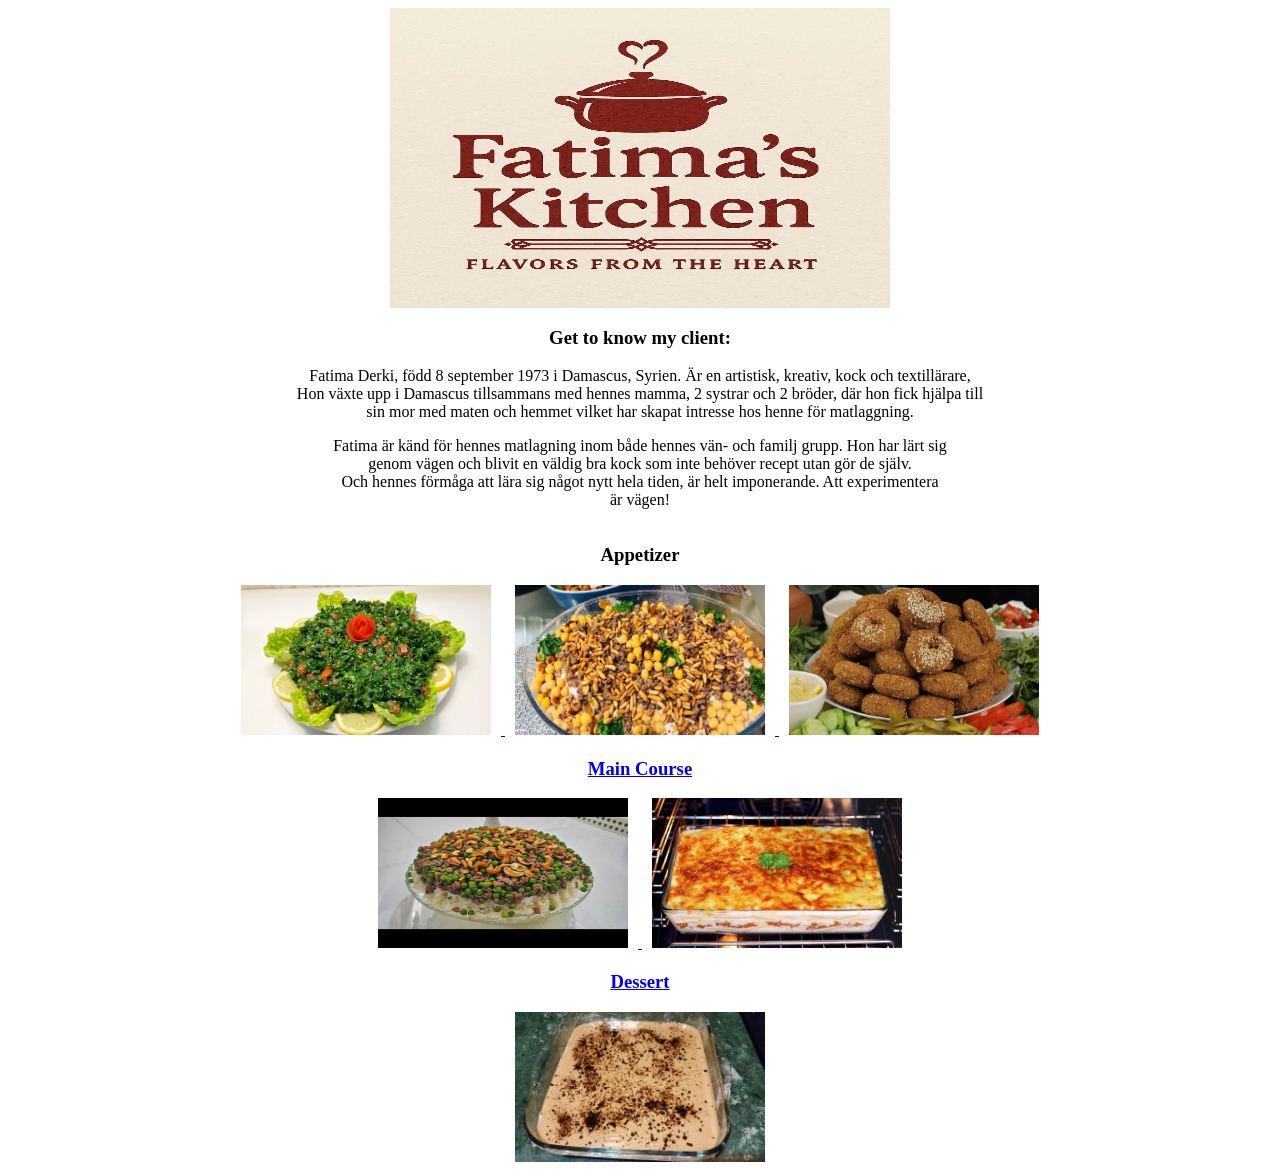
==== index.html @ 8759316f "The project so far" ====
<html> 
<head> 
    <style> 
      body {
        text-align: center;
      }
      div {
        display: inline-block;

      }
      img {
        margin-left: 10px;
        margin-right: 10px;
      }
      h3 {
        text-align: center;
      }
    </style>
</head> 

<body>
<img src="enlogo.jpg" width="500px" height="300px"> 

<h3>Get to know my client:</h3>

<p>
    Fatima Derki, född 8 september 1973 i Damascus, Syrien. Är en artistisk, kreativ, kock och textillärare, <br>
    Hon växte upp i Damascus tillsammans med hennes mamma, 2 systrar och 2 bröder, där hon fick hjälpa till <br>
    sin mor med maten och hemmet vilket har skapat intresse hos henne för matlaggning. <br>
</p>
<p>
    Fatima är känd för hennes matlagning inom både hennes vän- och familj grupp. Hon har lärt sig <br>
    genom vägen och blivit en väldig bra kock som inte behöver recept utan gör de själv. <br>
    Och hennes förmåga att lära sig något nytt hela tiden, är helt imponerande. Att experimentera <br>
    är vägen! <br> 
</p>

<div>
  <h3>Appetizer<br></h3>
    <a href="tabbouleh.html"><img src="tabbouleh.jpg" width="250px" height="150px"> 
    <a href="appetizer2.html"><img src="appetizer2.jpg" width="250px" height="150px"> 
    <a href="falafel.html"><img src="falafel.jpg" width="250px" height="150px"> 
</div>
<br>
<div>
  <h3>Main Course<br></h3>
    <a href="lunch1.html"><img src="lunch1.jpg" width="250px" height="150px"> 
    <a href="lunch2.html"><img src="bachamel.jpg" width="250px" height="150px"> 
</div>
<br>
<div>
  <h3>Dessert<br></h3>
    <a href="dessert.html"><img src="dessert.jpg" width="250px" height="150px"> 
</div>


<!--
<br>
<label>
  Name:
  <input type="name">
</label>

<br>
<label>
  Email:
  <input type="email">
</label>

<br>
<label for="message">Enter your message:</label>
<textarea id="message" name="message" rows="5"></textarea>

<br>
</fieldset>
<input type="submit" value="Send">
</form>
--> 

</body> 
</html>
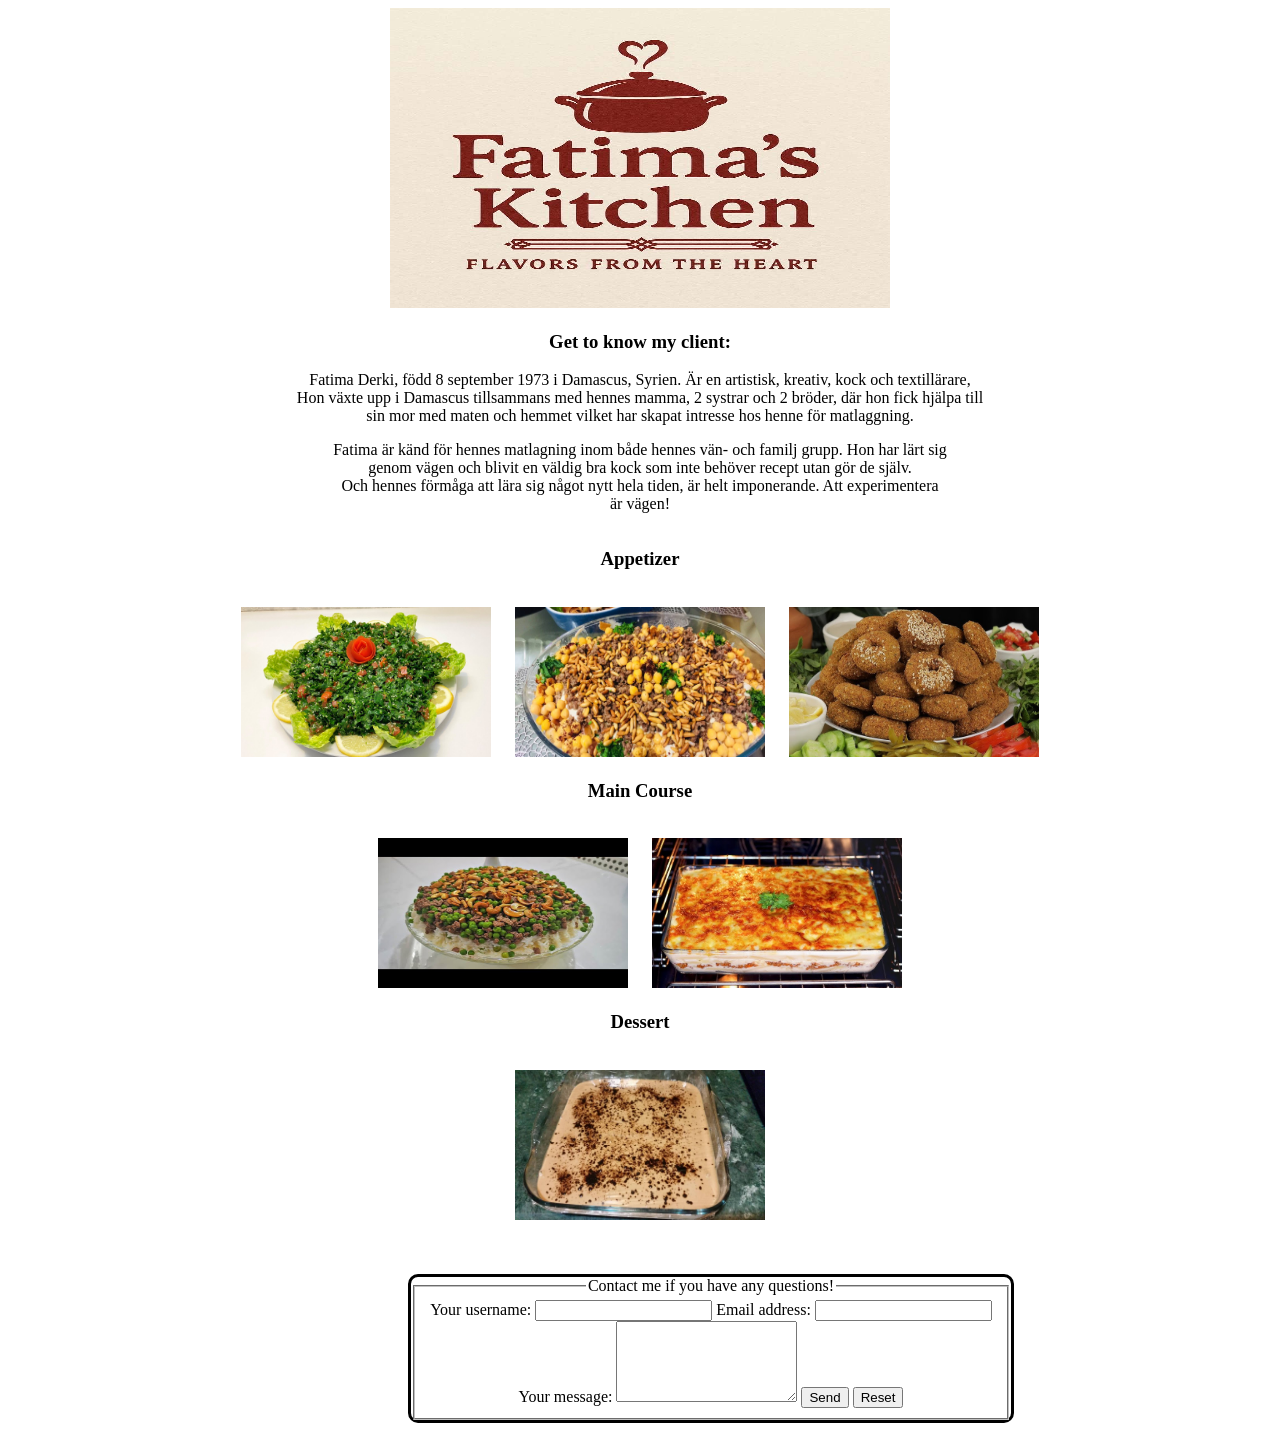
==== commit 6fce725b: "Final change Updated all the pages so theyre validated, and removed the divs from the ol list since " ====
--- a/index.html
+++ b/index.html
@@ -1,5 +1,7 @@
-<html> 
+<!DOCTYPE html>
+<html lang="en">
 <head> 
+  <title>Fatimas kitchen</title>
     <style> 
       body {
         text-align: center;
@@ -15,11 +17,20 @@
       h3 {
         text-align: center;
       }
+      .ContactForm {
+        display: block;
+        border-style: solid;
+        border-radius: 10px;
+        margin-left: 400px;
+        margin-right: 100px;
+        margin-top: 50px;
+        width: 600px;
+      }
     </style>
 </head> 
 
 <body>
-<img src="enlogo.jpg" width="500px" height="300px"> 
+<img src="enlogo.jpg" alt=TheLogo width="500" height="300"> 
 
 <h3>Get to know my client:</h3>
 
@@ -36,46 +47,47 @@
 </p>
 
 <div>
-  <h3>Appetizer<br></h3>
-    <a href="tabbouleh.html"><img src="tabbouleh.jpg" width="250px" height="150px"> 
-    <a href="appetizer2.html"><img src="appetizer2.jpg" width="250px" height="150px"> 
-    <a href="falafel.html"><img src="falafel.jpg" width="250px" height="150px"> 
+  <h3>Appetizer</h3>
+  <br>
+    <a href="tabbouleh.html"><img src="tabbouleh.jpg" alt=Appetizer1 width="250" height="150"></a>
+    <a href="appetizer2.html"><img src="appetizer2.jpg" alt=Appetizer2 width="250" height="150"></a>
+    <a href="falafel.html"><img src="falafel.jpg" alt=Appetizer3 width="250" height="150"></a> 
 </div>
 <br>
 <div>
-  <h3>Main Course<br></h3>
-    <a href="lunch1.html"><img src="lunch1.jpg" width="250px" height="150px"> 
-    <a href="lunch2.html"><img src="bachamel.jpg" width="250px" height="150px"> 
+  <h3>Main Course</h3>
+  <br>
+    <a href="lunch1.html"><img src="lunch1.jpg" alt=MainCourse1 width="250" height="150"></a> 
+    <a href="lunch2.html"><img src="bachamel.jpg" alt=MainCourse2 width="250" height="150"></a>
 </div>
 <br>
 <div>
-  <h3>Dessert<br></h3>
-    <a href="dessert.html"><img src="dessert.jpg" width="250px" height="150px"> 
+  <h3>Dessert</h3>
+  <br>
+    <a href="dessert.html"><img src="dessert.jpg" alt=Dessert1 width="250" height="150"></a> 
 </div>
 
 
-<!--
-<br>
-<label>
-  Name:
-  <input type="name">
-</label>
+<div class="ContactForm">
+    
+  <form action="https://formsubmit.co/jackslav240@gmail.com" method="post">
+      <fieldset>
+          <legend>Contact me if you have any questions!</legend>
+          <label for="fname">Your username:</label>
+          <input type="text" id="fname" name="fname" required>
+          <label for="mail">Email address:</label>
+          <input type="email" id="mail" name="mail" required>
+          <label for="message">Your message:</label>
+          <textarea id="message" name="message" rows="5" required></textarea>
+          <div class="button-group">
+              <input type="submit" value="Send">
+              <input type="reset" value="Reset">
+          </div>
+      </fieldset>
+  </form>
+</div>
 
-<br>
-<label>
-  Email:
-  <input type="email">
-</label>
 
-<br>
-<label for="message">Enter your message:</label>
-<textarea id="message" name="message" rows="5"></textarea>
-
-<br>
-</fieldset>
-<input type="submit" value="Send">
-</form>
---> 
 
 </body> 
 </html> 
